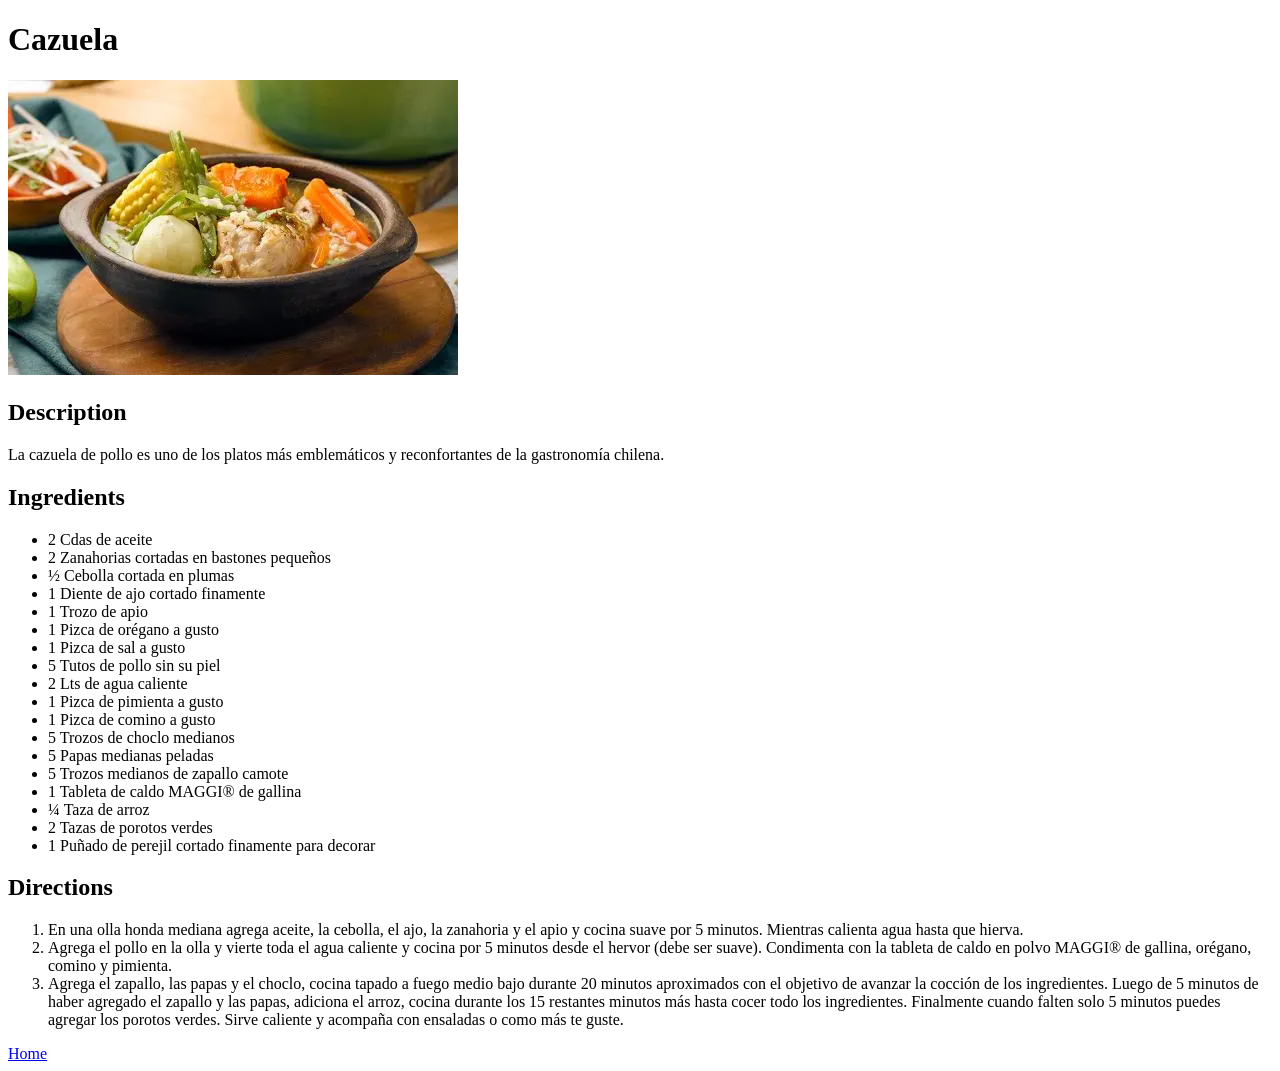
==== recipes/cazuela.html @ 0482d216 "Add content to all the pages" ====
<!DOCTYPE html>
<html lang="en">

<head>
    <meta charset="UTF-8">
    <meta name="viewport" content="width=device-width, initial-scale=1.0">
    <title>Document</title>
</head>

<body>
    <h1>Cazuela</h1>
    <img src="../images/cazuela.webp" alt="Cazuela">
    <h2>Description</h2>
    <p>La cazuela de pollo es uno de los platos más emblemáticos y reconfortantes de la gastronomía chilena. </p>
    <h2>Ingredients</h2>
    <ul>
        <li>2 Cdas de aceite</li>
        <li>2 Zanahorias cortadas en bastones pequeños</li>
        <li>½ Cebolla cortada en plumas</li>
        <li>1 Diente de ajo cortado finamente</li>
        <li>1 Trozo de apio</li>
        <li>1 Pizca de orégano a gusto</li>
        <li>1 Pizca de sal a gusto</li>
        <li>5 Tutos de pollo sin su piel</li>
        <li>2 Lts de agua caliente</li>
        <li>1 Pizca de pimienta a gusto</li>
        <li>1 Pizca de comino a gusto</li>
        <li>5 Trozos de choclo medianos</li>
        <li>5 Papas medianas peladas</li>
        <li>5 Trozos medianos de zapallo camote</li>
        <li>1 Tableta de caldo MAGGI® de gallina</li>
        <li>¼ Taza de arroz</li>
        <li>2 Tazas de porotos verdes</li>
        <li>1 Puñado de perejil cortado finamente para decorar</li>
    </ul>
    <h2>Directions</h2>
    <ol>
        <li>En una olla honda mediana agrega aceite, la cebolla, el ajo, la zanahoria y el apio y cocina suave por 5
            minutos. Mientras calienta agua hasta que hierva.</li>
        <li>Agrega el pollo en la olla y vierte toda el agua caliente y cocina por 5 minutos desde el hervor (debe ser
            suave). Condimenta con la tableta de caldo en polvo MAGGI® de gallina, orégano, comino y pimienta.</li>
        <li>Agrega el zapallo, las papas y el choclo, cocina tapado a fuego medio bajo durante 20 minutos aproximados
            con el objetivo de avanzar la cocción de los ingredientes. Luego de 5 minutos de haber agregado el zapallo y
            las papas, adiciona el arroz, cocina durante los 15 restantes minutos más hasta cocer todo los ingredientes.
            Finalmente cuando falten solo 5 minutos puedes agregar los porotos verdes. Sirve caliente y acompaña con
            ensaladas o como más te guste.</li>
    </ol>
    <a href="../index.html">Home</a>
</body>

</html>
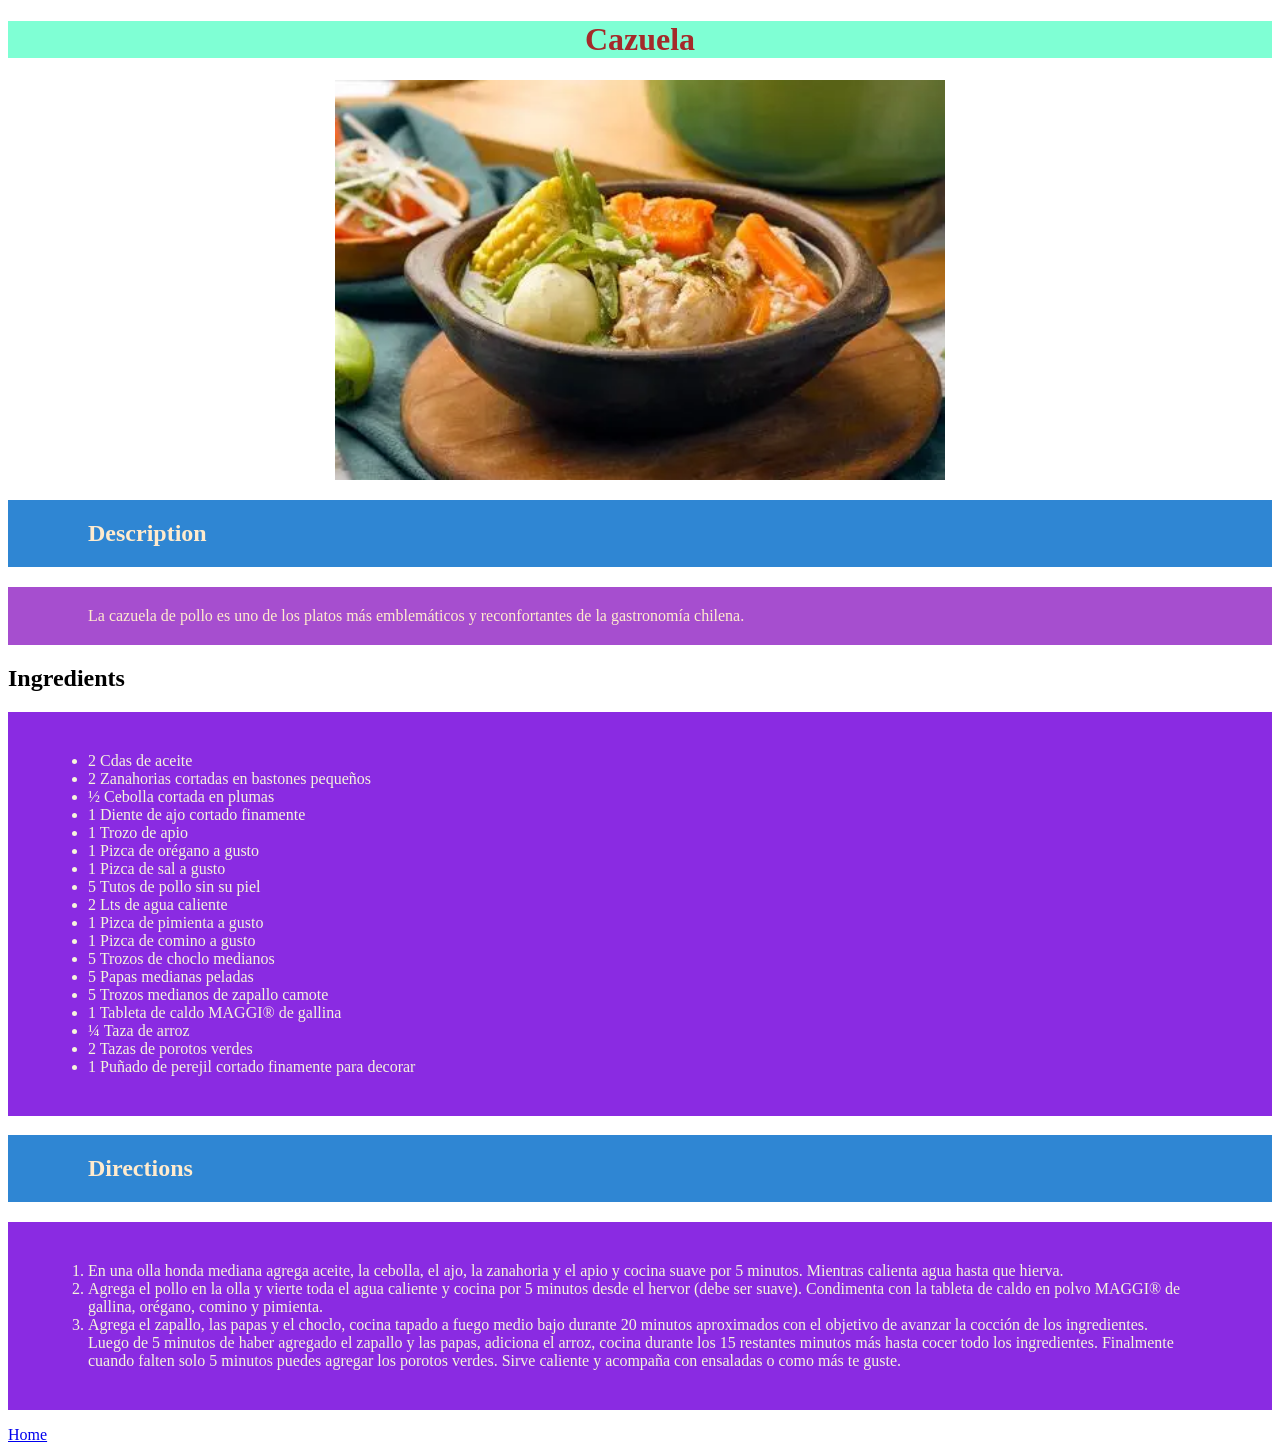
==== commit 14022e1c: "Add some style to the recipes pages" ====
--- a/recipes/cazuela.html
+++ b/recipes/cazuela.html
@@ -5,15 +5,16 @@
     <meta charset="UTF-8">
     <meta name="viewport" content="width=device-width, initial-scale=1.0">
     <title>Document</title>
+    <link rel="stylesheet" href="../style.css">
 </head>
 
 <body>
-    <h1>Cazuela</h1>
-    <img src="../images/cazuela.webp" alt="Cazuela">
-    <h2>Description</h2>
-    <p>La cazuela de pollo es uno de los platos más emblemáticos y reconfortantes de la gastronomía chilena. </p>
+    <h1 class="title">Cazuela</h1>
+    <img class="image" src="../images/cazuela.webp" alt="Cazuela">
+    <h2 class="subtitle">Description</h2>
+    <p class="description">La cazuela de pollo es uno de los platos más emblemáticos y reconfortantes de la gastronomía chilena. </p>
     <h2>Ingredients</h2>
-    <ul>
+    <ul class="ingredients">
         <li>2 Cdas de aceite</li>
         <li>2 Zanahorias cortadas en bastones pequeños</li>
         <li>½ Cebolla cortada en plumas</li>
@@ -33,8 +34,8 @@
         <li>2 Tazas de porotos verdes</li>
         <li>1 Puñado de perejil cortado finamente para decorar</li>
     </ul>
-    <h2>Directions</h2>
-    <ol>
+    <h2 class="subtitle">Directions</h2>
+    <ol class="directions">
         <li>En una olla honda mediana agrega aceite, la cebolla, el ajo, la zanahoria y el apio y cocina suave por 5
             minutos. Mientras calienta agua hasta que hierva.</li>
         <li>Agrega el pollo en la olla y vierte toda el agua caliente y cocina por 5 minutos desde el hervor (debe ser
--- a/style.css
+++ b/style.css
@@ -0,0 +1,31 @@
+.title{
+    background-color: aquamarine;
+    color: brown;
+    text-align: center;
+}
+
+.menu,
+.ingredients,
+.directions{
+    background-color: blueviolet;
+    color: beige;
+    padding: 40px 80px;
+}
+
+.subtitle{
+    background-color: rgb(47, 134, 211);
+    color: blanchedalmond;
+    padding: 20px 80px;
+}
+
+.image{
+    height: 400px;
+    margin: auto;
+    display: block;
+}
+
+.description{
+    background-color: rgb(166, 78, 207);
+    color: blanchedalmond;
+    padding: 20px 80px;
+}
